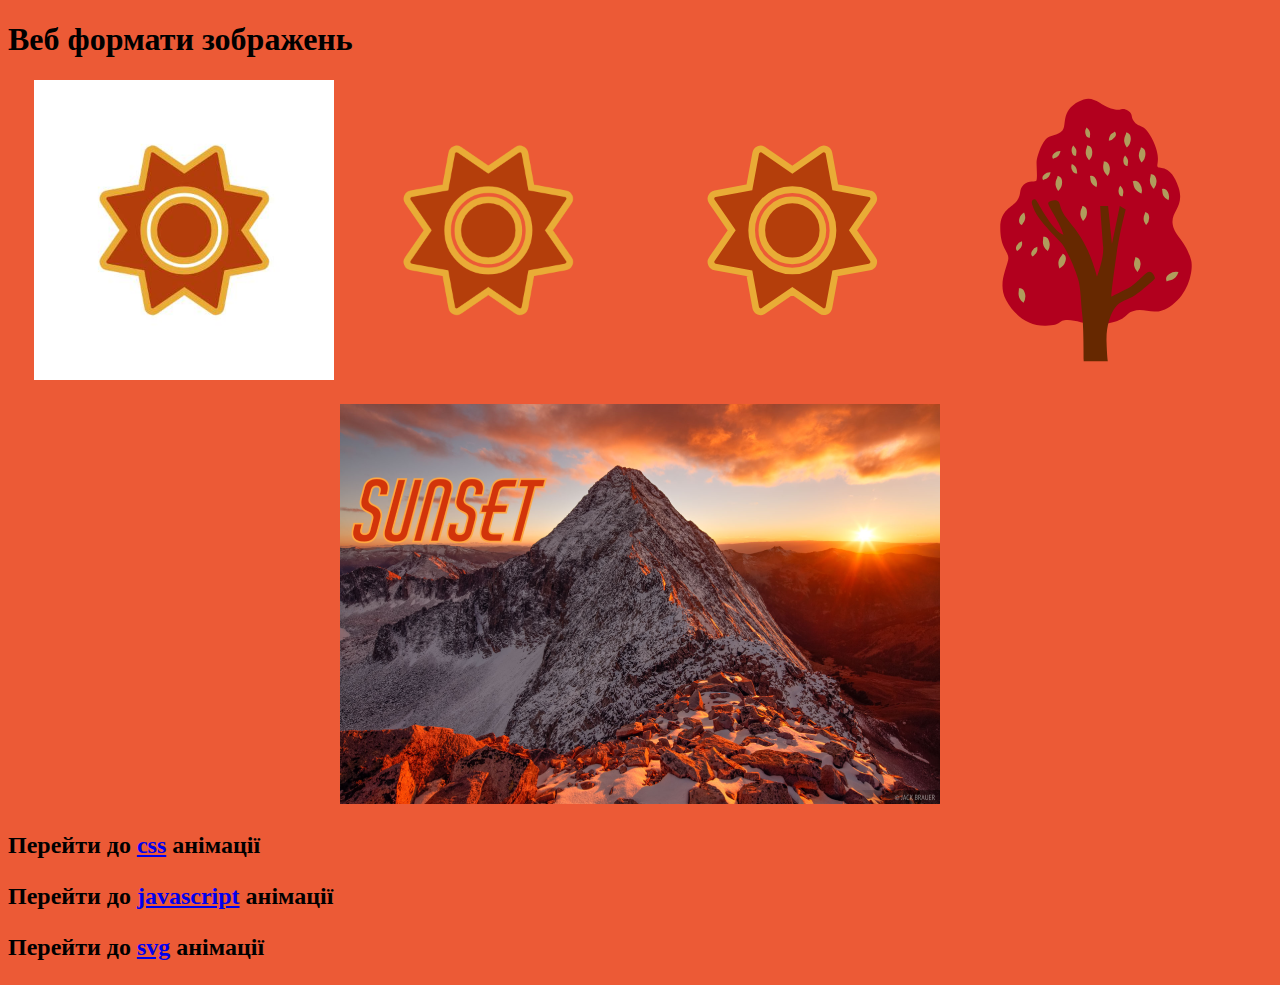
==== index.html @ dec79787 "Add files via upload" ====
<!DOCTYPE html>
<html lang="eng">
    <head>
        <meta charset="utf-8">
        <meta name="vevpoint" content="width= device-width, instal-scale=1.0">
        <title> Робота з графікою </title>
        <link rel="icon" href="images/favicon.ico" rel = "icon">
        <link rel="stylesheet" href="css/style.css">
        <style>
            body{
                background-color: #ec5a36;
            }
        </style>

    </head>
    <body>
        <h1>Веб формати зображень</h1>
        <div class="container">
            <div class="imagess">
                <img src="images/sun.jpg" alt="jpg" width="300" height="300">
                <img src="images/sun.png" alt="png" width="300" height="300">
                <img src="images/sun.svg" alt="svg" width="300" height="300">
                <img src="images/tree.svg" alt="tree" width="300" height="300">
            </div>
            <div class="mainimg">
                <img src="images/sunsetmini.png" alt="sunset">
            </div>
        </div>
        <h3> Перейти до <a href="cssanimation.html">css</a> анімації</h3>
        <h3> Перейти до <a href="jsanimation.html">javascript</a> анімації</h3>
        <h3> Перейти до <a href="svganimation.html">svg</a> анімації</h3>
    </body>
</html>
---- css/style.css ----
h1{
    text-align: left;
}
.container{
    display: flex;
    flex-direction: column;
    align-items: center;
}
.imagess{
    display: block;
    justify-content: space-between;
    margin-bottom: 20px;
}
.mainimg{
    width: 100%;
    max-width: 600px;
}
h3{
    text-align: left;
    font-size: 24px;
}
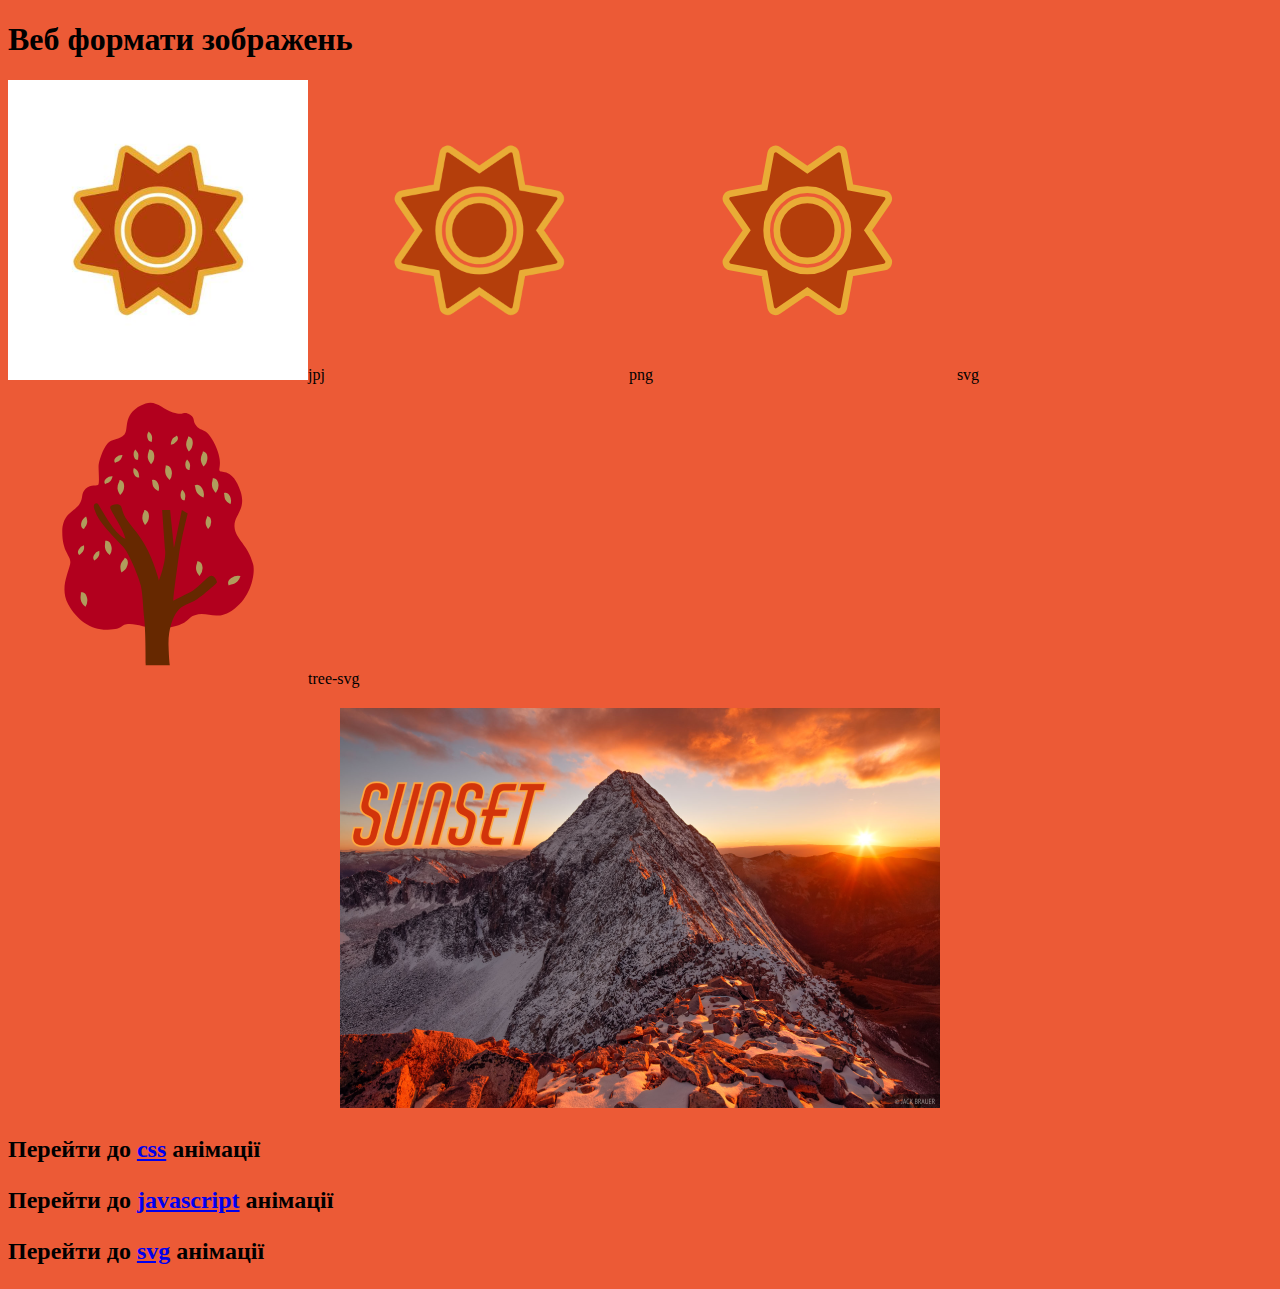
==== commit d0f5ba54: "Update index.html" ====
--- a/index.html
+++ b/index.html
@@ -17,10 +17,10 @@
         <h1>Веб формати зображень</h1>
         <div class="container">
             <div class="imagess">
-                <img src="images/sun.jpg" alt="jpg" width="300" height="300">
-                <img src="images/sun.png" alt="png" width="300" height="300">
-                <img src="images/sun.svg" alt="svg" width="300" height="300">
-                <img src="images/tree.svg" alt="tree" width="300" height="300">
+               <img src="images/sun.jpg" alt="jpg" width="300" height="300">jpj
+                <img src="images/sun.png" alt="png" width="300" height="300">png
+                <img src="images/sun.svg" alt="svg" width="300" height="300">svg
+                <img src="images/tree.svg" alt="tree" width="300" height="300">tree-svg
             </div>
             <div class="mainimg">
                 <img src="images/sunsetmini.png" alt="sunset">
@@ -30,4 +30,4 @@
         <h3> Перейти до <a href="jsanimation.html">javascript</a> анімації</h3>
         <h3> Перейти до <a href="svganimation.html">svg</a> анімації</h3>
     </body>
-</html>+</html>
